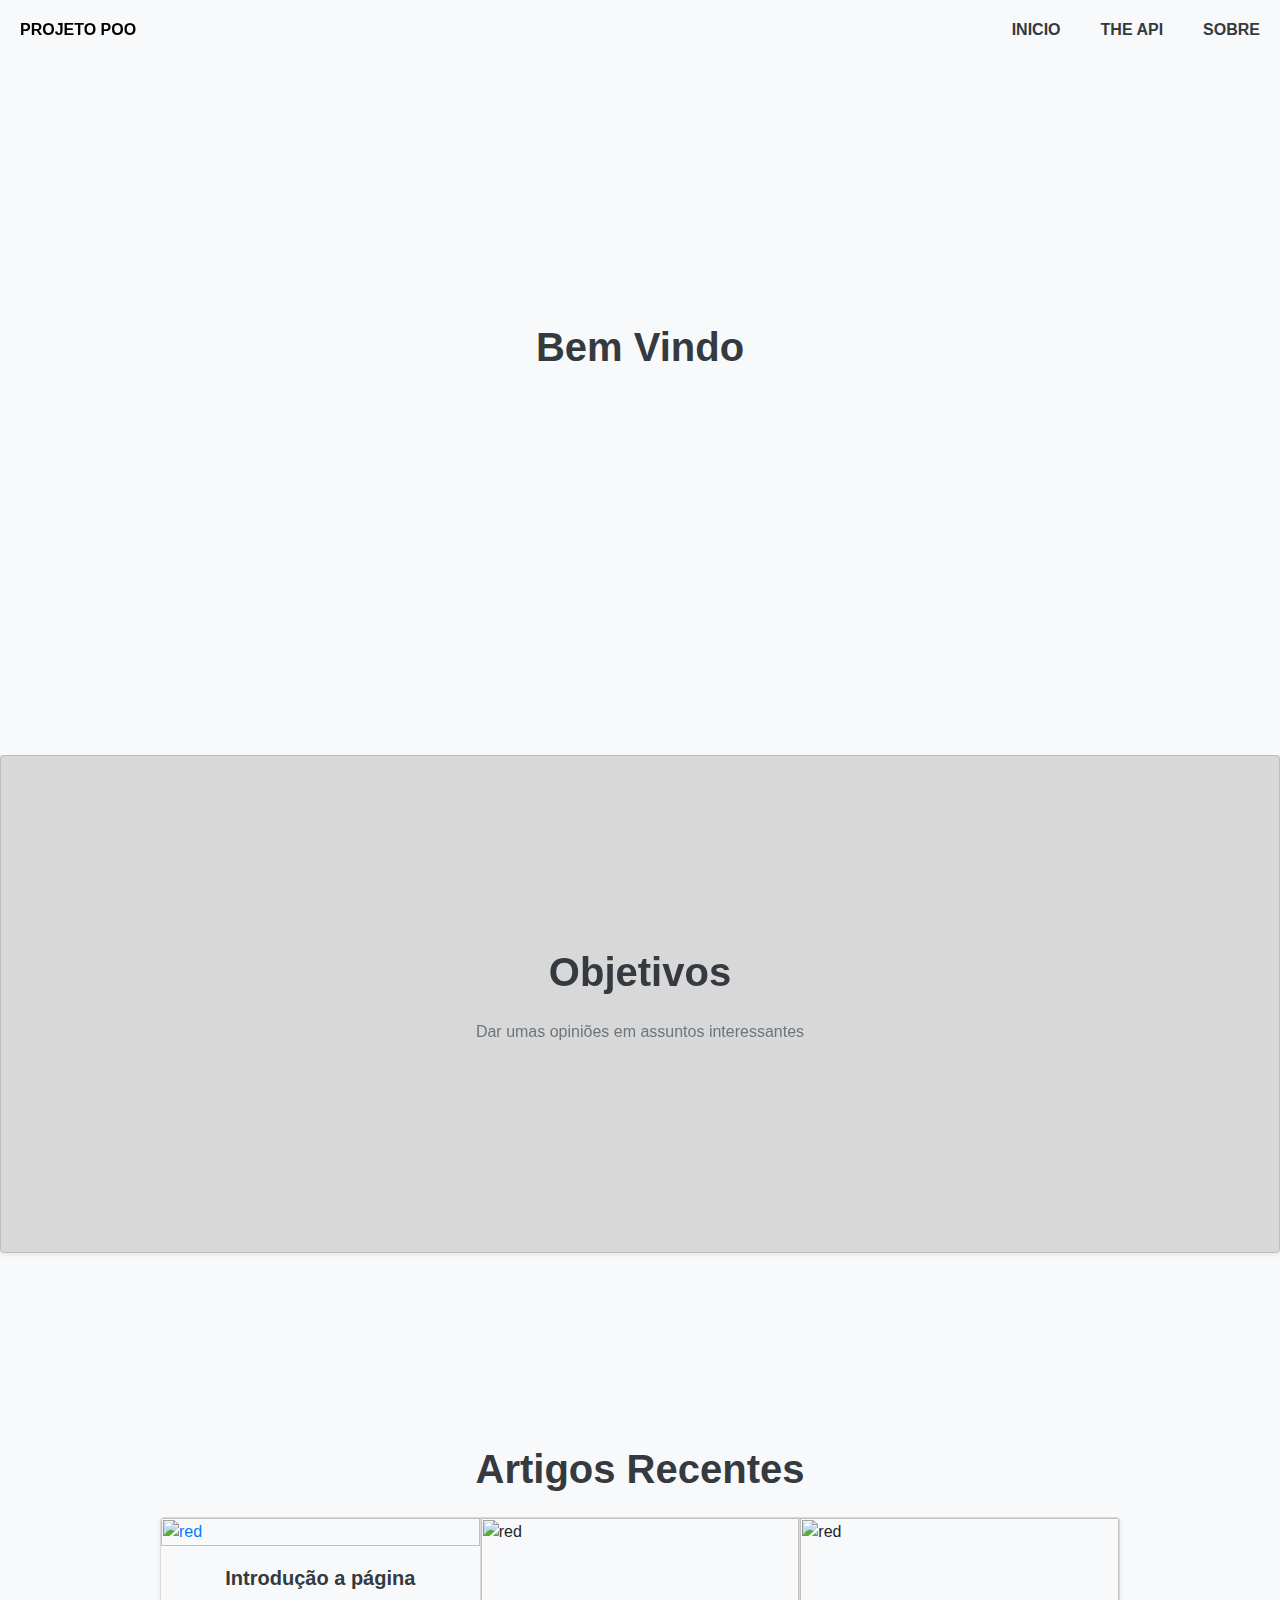
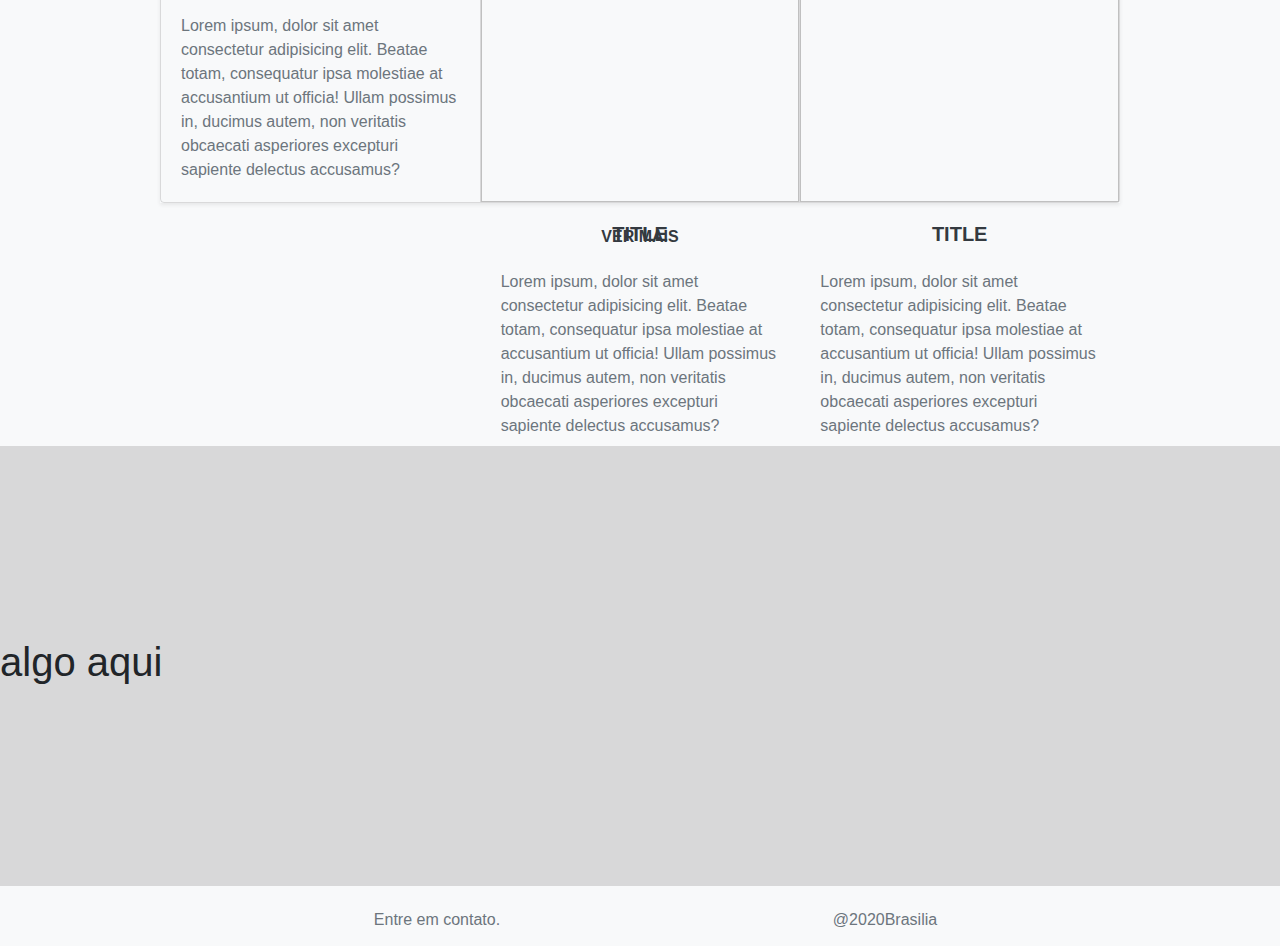
==== index.html @ 7eee4a60 "PAGINA" ====
<html>

<head>
    <link rel="stylesheet" href="https://stackpath.bootstrapcdn.com/bootstrap/4.5.2/css/bootstrap.min.css"
        integrity="sha384-JcKb8q3iqJ61gNV9KGb8thSsNjpSL0n8PARn9HuZOnIxN0hoP+VmmDGMN5t9UJ0Z" crossorigin="anonymous">
    <script src="https://code.jquery.com/jquery-3.5.1.slim.min.js"
        integrity="sha384-DfXdz2htPH0lsSSs5nCTpuj/zy4C+OGpamoFVy38MVBnE+IbbVYUew+OrCXaRkfj"
        crossorigin="anonymous"></script>
    <script src="https://cdn.jsdelivr.net/npm/popper.js@1.16.1/dist/umd/popper.min.js"
        integrity="sha384-9/reFTGAW83EW2RDu2S0VKaIzap3H66lZH81PoYlFhbGU+6BZp6G7niu735Sk7lN"
        crossorigin="anonymous"></script>
    <script src="https://stackpath.bootstrapcdn.com/bootstrap/4.5.2/js/bootstrap.min.js"
        integrity="sha384-B4gt1jrGC7Jh4AgTPSdUtOBvfO8shuf57BaghqFfPlYxofvL8/KUEfYiJOMMV+rV"
        crossorigin="anonymous"></script>
    <link rel="stylesheet" type="text/css" href="STYLESHEET.CSS">


    <meta charset="utf-8">
    <meta name="viewport" content="width=device-width, initial-scale=1, shrink-to-fit=no">


    <title>HOME</title>
    <nav>
        <nav>
            <ul class="container-nav">
                <li class=" right">
                    <h6 class="item-nav TEXT-UPPERCASE font-weight-bold"><a class=" text-dark"
                            href="about.html">Sobre</a></h6>
                </li>
                <li class=" right">
                    <h6 class="item-nav TEXT-UPPERCASE font-weight-bold"><a class=" text-dark"
                            href="articles.html">The API</a></h6>
                </li>
                <li class=" right">
                    <h6 class="item-nav TEXT-UPPERCASE font-weight-bold"><a class=" text-dark "
                            href="index.html">Inicio</a></h6>
                </li>

                <li class=" left">
                    <h6 class="item-nav TEXT-UPPERCASE font-weight-bold logo">Projeto POO</h6>
                </li>
            </ul>
        </nav>

</head>

<body class="bg-light">
    <div class="container-title">
        <h1 class="text-dark font-weight-bold m-auto text-center ">Bem Vindo</h1>
    </div>
    <div class="container-table-gray shadow-sm card">

        <h1 class="text-dark font-weight-bold m-auto text-center ">Objetivos</h1>
        <br>
        <p class="text-center text-secondary ">Dar umas opiniões em assuntos interessantes</p>

    </div>

    <article class="container-table">
        <h1 class="text-dark font-weight-bold m-auto text-center ">Artigos Recentes</h1>
        <br>
        <div class="card-group w-75 m-auto shadow-sm">
            <div class="card bg-transparent">
                <a href="intro.html"><img src="best.jfif" alt="red" class="card-img-top" /></a>
                <div class="card-body">
                    <a href="intro.html" class=" text-dark" >
                        <h5 class="card-title text-dark font-weight-bold m-auto text-center">Introdução a página</h5>
                    </a>
                    <br>
                    <p class="card-text text-secondary ">Lorem ipsum, dolor sit amet consectetur adipisicing elit. Beatae totam,
                        consequatur ipsa molestiae at accusantium ut officia! Ullam possimus in, ducimus autem, non
                        veritatis obcaecati asperiores excepturi sapiente delectus accusamus?</p>
                </div>
            </div>
            <div class="card bg-transparent">
                <img src="thats iligal.jpg " alt="red" class="card-img-top" />
                <div class="card-body">
                    <a href="intro.html" class=" text-dark" >
                        <h5 class="card-title text-dark font-weight-bold m-auto text-center">TITLE</h5>
                    </a>
                    <br>
                    <p class="card-text text-secondary ">Lorem ipsum, dolor sit amet consectetur adipisicing elit. Beatae totam,
                        consequatur ipsa molestiae at accusantium ut officia! Ullam possimus in, ducimus autem, non
                        veritatis obcaecati asperiores excepturi sapiente delectus accusamus?</p>
                </div>
            </div>
            <div class="card bg-transparent">
                <img src="awkwardness.jfif" alt="red" class="card-img-top" />
                <div class="card-body">
                    <a href="intro.html" class=" text-dark" >
                        <h5 class="card-title text-dark font-weight-bold m-auto text-center">TITLE</h5>
                    </a>
                    <br>
                    <p class="card-text text-secondary ">Lorem ipsum, dolor sit amet consectetur adipisicing elit. Beatae totam,
                        consequatur ipsa molestiae at accusantium ut officia! Ullam possimus in, ducimus autem, non
                        veritatis obcaecati asperiores excepturi sapiente delectus accusamus?</p>
                </div>
            </div>
        </div>
        <br>
        <h6 class="TEXT-UPPERCASE font-weight-bold w-auto text-center "><a class=" text-dark " href="articles.html">Ver
                mais</a></h6>

    </article>

    <div class="container-table-gray">
        <h1>algo aqui</h1>
    </div>
    <br>
    <footer>
        <table class="table-align ">
            <tr>
                <th>
                    <p class="font-weight-light text-center Text-Capitalized text-secondary"><a
                            class="text-secondary" href="about.html">Entre em contato.</a></p>
                </th>
                <th>
                    <p class="font-weight-light text-center Text-Capitalized text-secondary">
                        @2020Brasilia</p>
                </th>
            </tr>
        </table>

    </footer>
</body>

</html>
---- STYLESHEET.CSS ----
/*nav*/




.container-nav {
    list-style-type: none;
    margin: 0 0 0 0;
    padding: 0;
    overflow: hidden;
}

.item-nav {
    display: block;
    padding: 20px;
}

.left {
    float: left;
}

.right {
    float: right;
}
 
.item-nav:hover:not(.logo) {
    background-color: rgba(170, 170, 170, 0.384);
    border-radius: 10px;

}

.logo {
    color: black;
    text-decoration: none;
    position:fixed;
}


/*nav*/
p, h1, h2, h3, h4, h5, h6, li, a{
    font-family: Arial, Helvetica, sans-serif;
    text-decoration: none;
}

.container-title{
    padding-top: 20%;
    padding-bottom: 30%;
}

.container-table{
    padding-top: 15%;
    padding-bottom: 15%;
}
.container-table-gray {
    background: rgba(163, 163, 163, 0.384);
    padding-top: 15%;
    padding-bottom: 15%;

}


.table-align {
    position: static;
    width: 70%;
    margin: auto auto auto auto;
}

.thumbnail {
    max-width: 50%;
    max-height: 50%;
    margin: auto auto auto auto;
    border-radius: 5px;
}
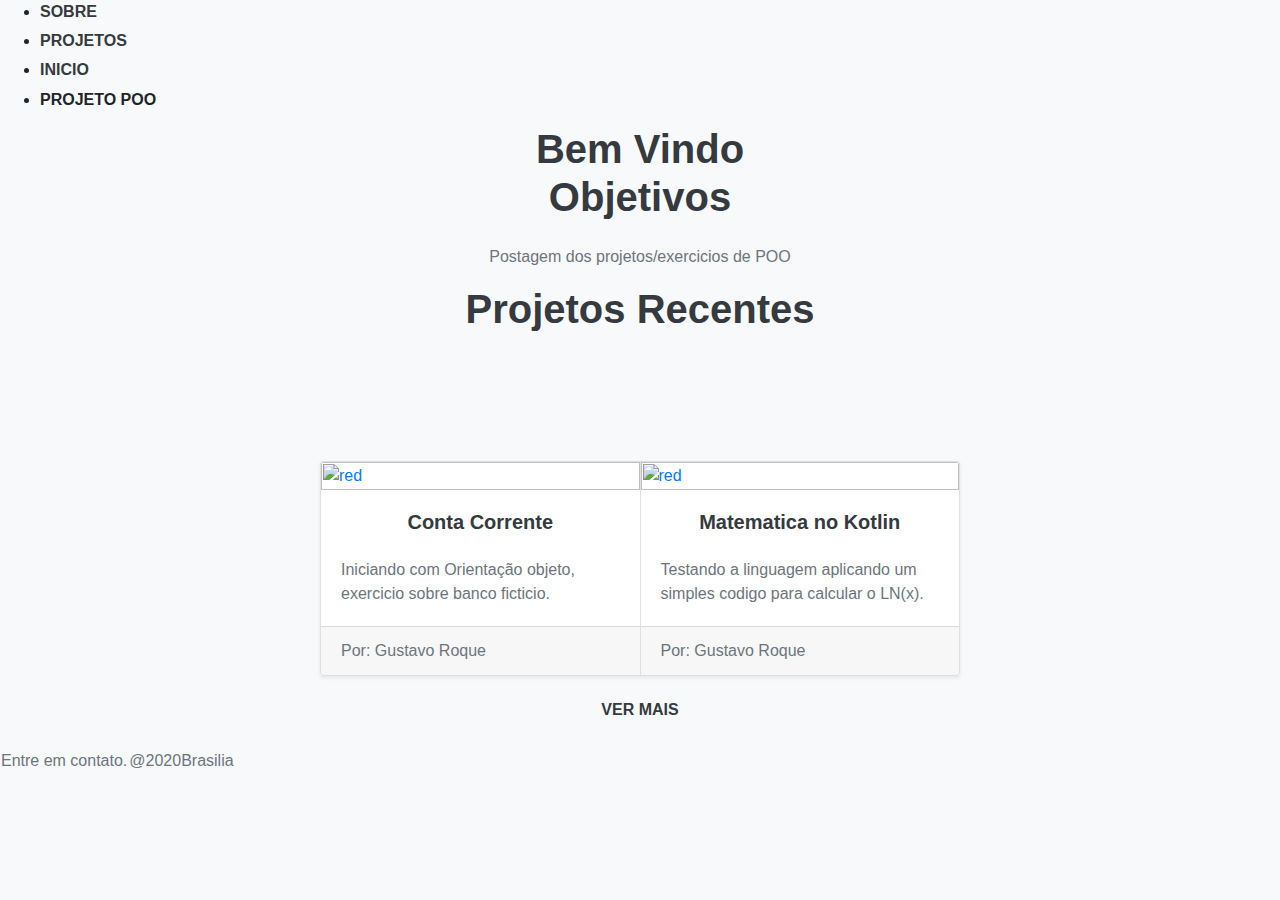
==== commit c920ac1f: "index" ====
--- a/index.html
+++ b/index.html
@@ -1,6 +1,7 @@
 <html>
 
 <head>
+
     <link rel="stylesheet" href="https://stackpath.bootstrapcdn.com/bootstrap/4.5.2/css/bootstrap.min.css"
         integrity="sha384-JcKb8q3iqJ61gNV9KGb8thSsNjpSL0n8PARn9HuZOnIxN0hoP+VmmDGMN5t9UJ0Z" crossorigin="anonymous">
     <script src="https://code.jquery.com/jquery-3.5.1.slim.min.js"
@@ -12,24 +13,24 @@
     <script src="https://stackpath.bootstrapcdn.com/bootstrap/4.5.2/js/bootstrap.min.js"
         integrity="sha384-B4gt1jrGC7Jh4AgTPSdUtOBvfO8shuf57BaghqFfPlYxofvL8/KUEfYiJOMMV+rV"
         crossorigin="anonymous"></script>
-    <link rel="stylesheet" type="text/css" href="STYLESHEET.CSS">
+    <link rel="stylesheet" type="text/css" href="../PAGINA_API1/CSS/STYLESHEET.CSS">
 
 
     <meta charset="utf-8">
     <meta name="viewport" content="width=device-width, initial-scale=1, shrink-to-fit=no">
+    
 
-
-    <title>HOME</title>
+    <title>Inicio</title>
     <nav>
         <nav>
             <ul class="container-nav">
                 <li class=" right">
                     <h6 class="item-nav TEXT-UPPERCASE font-weight-bold"><a class=" text-dark"
-                            href="about.html">Sobre</a></h6>
+                            href="HTML/about.html">Sobre</a></h6>
                 </li>
                 <li class=" right">
                     <h6 class="item-nav TEXT-UPPERCASE font-weight-bold"><a class=" text-dark"
-                            href="articles.html">The API</a></h6>
+                            href="HTML/projects.html">Projetos</a></h6>
                 </li>
                 <li class=" right">
                     <h6 class="item-nav TEXT-UPPERCASE font-weight-bold"><a class=" text-dark "
@@ -48,71 +49,60 @@
     <div class="container-title">
         <h1 class="text-dark font-weight-bold m-auto text-center ">Bem Vindo</h1>
     </div>
-    <div class="container-table-gray shadow-sm card">
+    <div class="container-table-gray ">
 
         <h1 class="text-dark font-weight-bold m-auto text-center ">Objetivos</h1>
         <br>
-        <p class="text-center text-secondary ">Dar umas opiniões em assuntos interessantes</p>
+        <p class="text-center text-secondary ">Postagem dos projetos/exercicios de POO</p>
 
     </div>
 
     <article class="container-table">
-        <h1 class="text-dark font-weight-bold m-auto text-center ">Artigos Recentes</h1>
-        <br>
-        <div class="card-group w-75 m-auto shadow-sm">
-            <div class="card bg-transparent">
-                <a href="intro.html"><img src="best.jfif" alt="red" class="card-img-top" /></a>
+        
+        <h1 style="padding-bottom: 10%" class="text-dark font-weight-bold m-auto text-center ">Projetos Recentes</h1>
+        
+        <div class="card-group w-50 m-auto shadow-sm">
+            <div class="card card-color">
+                <a href="intro.html"><img src="https://lh3.googleusercontent.com/proxy/ItcBg116SlPkR9xfja-hWVwvd1MWSrh2d7usWG_EyATGcWioUu6BUqAQkgacU9sPGsBigCPB9Ux8pA0orITcu2JZf-t9IqyoeeN--iW5Wgr1" alt="red" class="card-img-top" /></a>
                 <div class="card-body">
-                    <a href="intro.html" class=" text-dark" >
-                        <h5 class="card-title text-dark font-weight-bold m-auto text-center">Introdução a página</h5>
+                    <a href="HTML/PROJECTS/CC.html" class=" text-dark" >
+                        <h5 class="card-title text-dark font-weight-bold m-auto text-center">Conta Corrente</h5>
                     </a>
                     <br>
-                    <p class="card-text text-secondary ">Lorem ipsum, dolor sit amet consectetur adipisicing elit. Beatae totam,
-                        consequatur ipsa molestiae at accusantium ut officia! Ullam possimus in, ducimus autem, non
-                        veritatis obcaecati asperiores excepturi sapiente delectus accusamus?</p>
+                    <p class="card-text text-secondary ">Iniciando com Orientação objeto, exercicio sobre banco ficticio.</p>
+                </div>
+                <div class="card-footer">
+                    <p class="card-text text-secondary ">Por: Gustavo Roque</p>
                 </div>
             </div>
-            <div class="card bg-transparent">
-                <img src="thats iligal.jpg " alt="red" class="card-img-top" />
+            <div class="card card-color card-color">
+                <a href="intro.html"><img src="https://encrypted-tbn0.gstatic.com/images?q=tbn%3AANd9GcRL4GqIBVpCJddvX_hrGihp-g4-YWNWNkyO0w&usqp=CAU" alt="red" class="card-img-top" /></a>
                 <div class="card-body">
-                    <a href="intro.html" class=" text-dark" >
-                        <h5 class="card-title text-dark font-weight-bold m-auto text-center">TITLE</h5>
+                    <a href="HTML/PROJECTS/LNX.html" class=" text-dark" >
+                        <h5 class="card-title text-dark font-weight-bold m-auto text-center">Matematica no Kotlin</h5>
                     </a>
                     <br>
-                    <p class="card-text text-secondary ">Lorem ipsum, dolor sit amet consectetur adipisicing elit. Beatae totam,
-                        consequatur ipsa molestiae at accusantium ut officia! Ullam possimus in, ducimus autem, non
-                        veritatis obcaecati asperiores excepturi sapiente delectus accusamus?</p>
+                    <p class="card-text text-secondary ">Testando a linguagem aplicando um simples codigo para calcular o LN(x).</p>
                 </div>
-            </div>
-            <div class="card bg-transparent">
-                <img src="awkwardness.jfif" alt="red" class="card-img-top" />
-                <div class="card-body">
-                    <a href="intro.html" class=" text-dark" >
-                        <h5 class="card-title text-dark font-weight-bold m-auto text-center">TITLE</h5>
-                    </a>
-                    <br>
-                    <p class="card-text text-secondary ">Lorem ipsum, dolor sit amet consectetur adipisicing elit. Beatae totam,
-                        consequatur ipsa molestiae at accusantium ut officia! Ullam possimus in, ducimus autem, non
-                        veritatis obcaecati asperiores excepturi sapiente delectus accusamus?</p>
+                <div class="card-footer">
+                    <p class="card-text text-secondary ">Por: Gustavo Roque</p>
                 </div>
             </div>
         </div>
         <br>
-        <h6 class="TEXT-UPPERCASE font-weight-bold w-auto text-center "><a class=" text-dark " href="articles.html">Ver
+        <h6 class="TEXT-UPPERCASE font-weight-bold w-auto text-center "><a class=" text-dark " href="HTML/projects.html">Ver
                 mais</a></h6>
 
     </article>
 
-    <div class="container-table-gray">
-        <h1>algo aqui</h1>
-    </div>
+   
     <br>
-    <footer>
+    <footer> 
         <table class="table-align ">
             <tr>
                 <th>
                     <p class="font-weight-light text-center Text-Capitalized text-secondary"><a
-                            class="text-secondary" href="about.html">Entre em contato.</a></p>
+                            class="text-secondary" href="HTML/about.html">Entre em contato.</a></p>
                 </th>
                 <th>
                     <p class="font-weight-light text-center Text-Capitalized text-secondary">
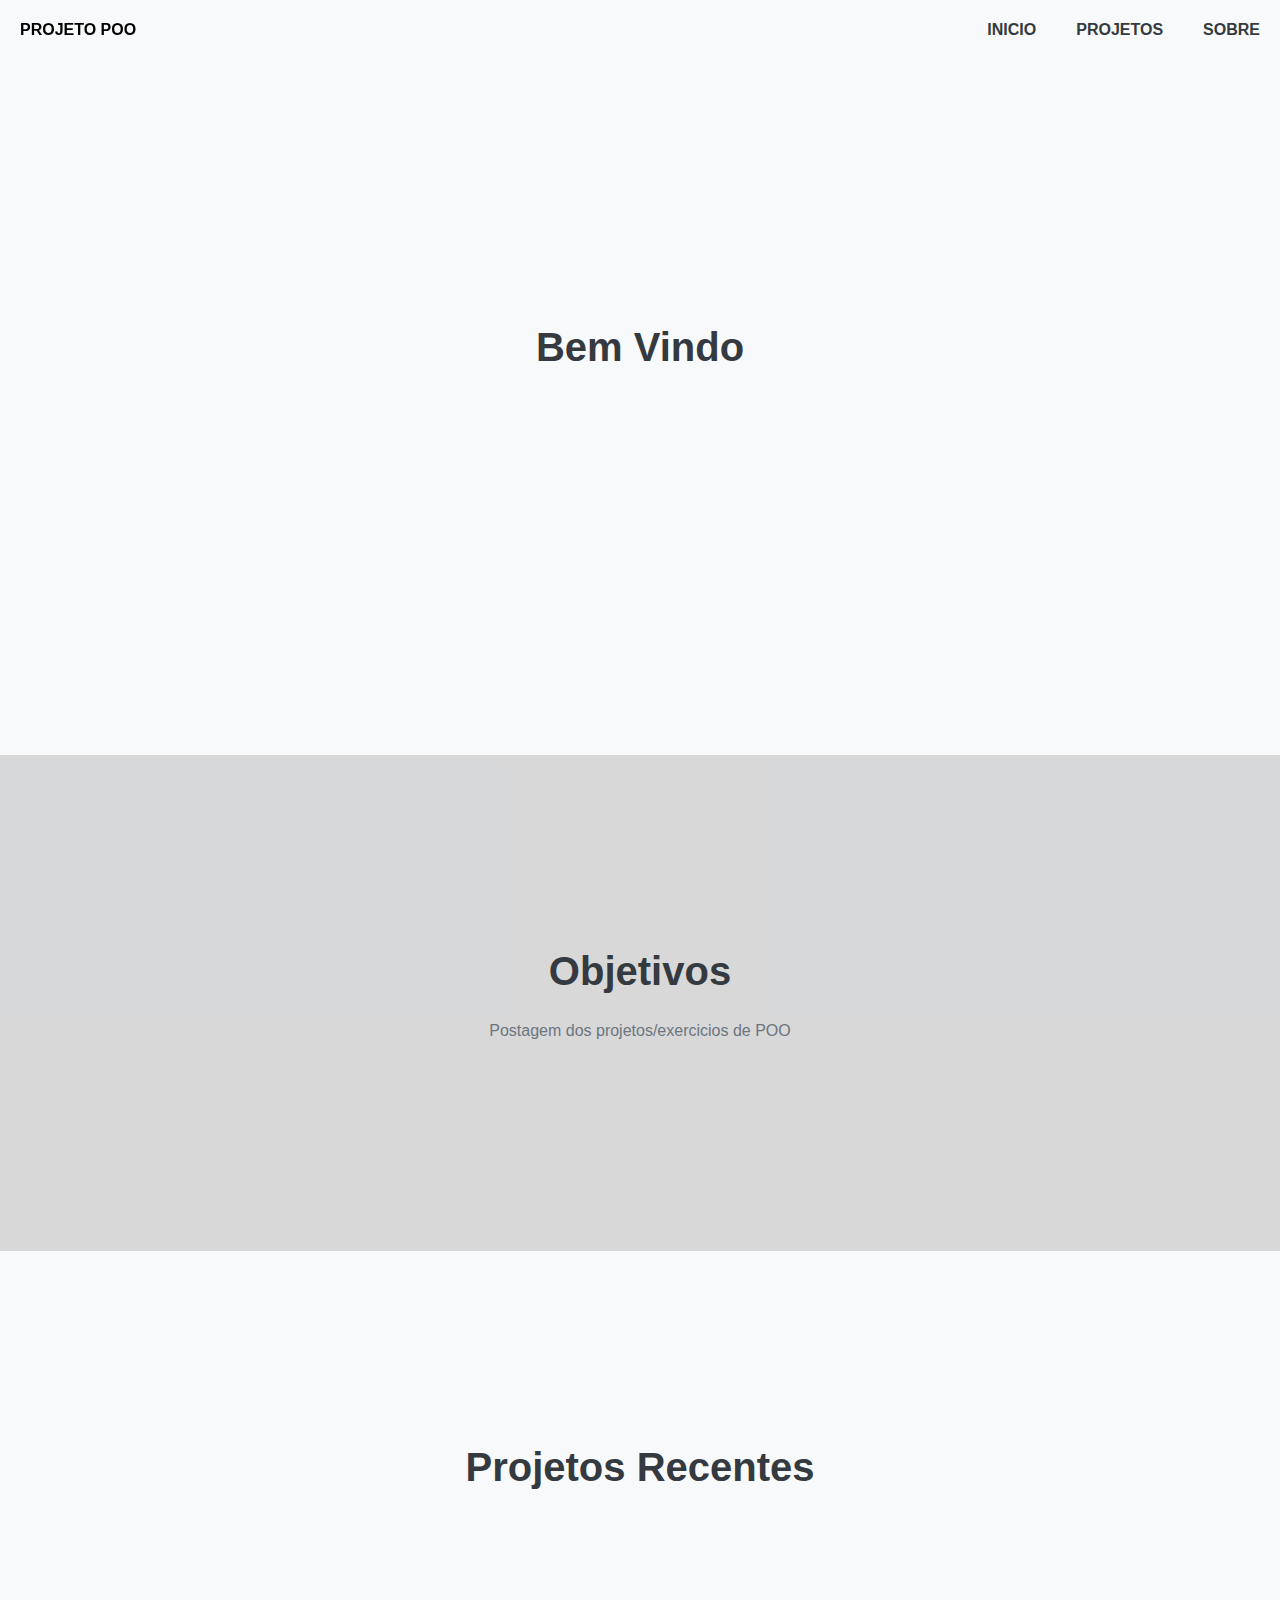
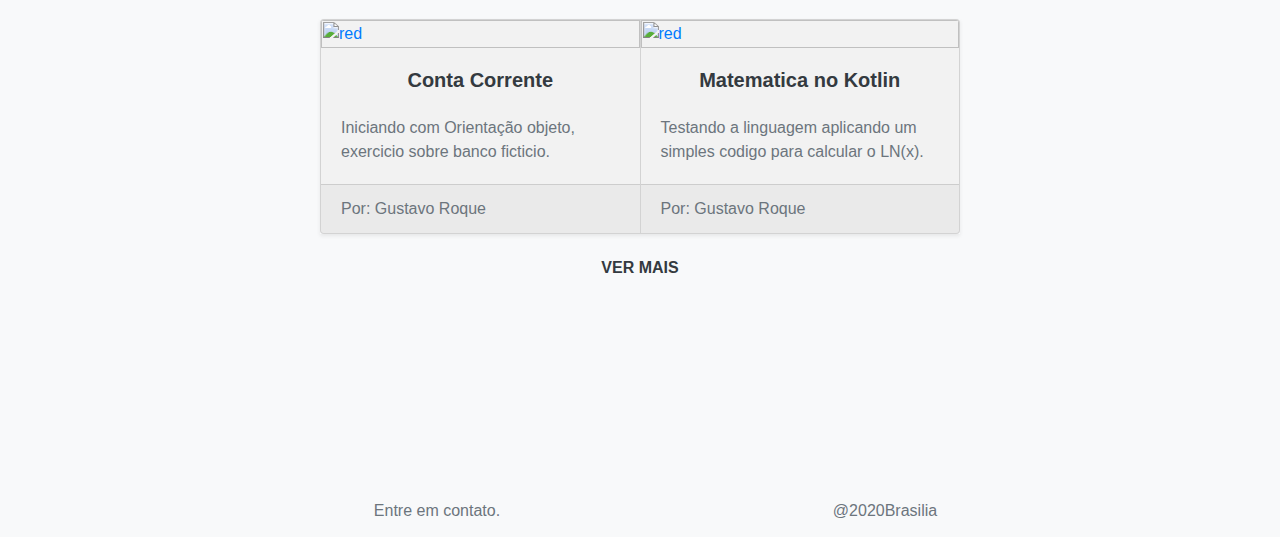
==== commit b2eb5857: "Correção de erro css" ====
--- a/index.html
+++ b/index.html
@@ -13,7 +13,7 @@
     <script src="https://stackpath.bootstrapcdn.com/bootstrap/4.5.2/js/bootstrap.min.js"
         integrity="sha384-B4gt1jrGC7Jh4AgTPSdUtOBvfO8shuf57BaghqFfPlYxofvL8/KUEfYiJOMMV+rV"
         crossorigin="anonymous"></script>
-    <link rel="stylesheet" type="text/css" href="../PAGINA_API1/CSS/STYLESHEET.CSS">
+    <link rel="stylesheet" type="text/css" href="CSS/STYLESHEET.CSS">
 
 
     <meta charset="utf-8">
@@ -63,7 +63,7 @@
         
         <div class="card-group w-50 m-auto shadow-sm">
             <div class="card card-color">
-                <a href="intro.html"><img src="https://lh3.googleusercontent.com/proxy/ItcBg116SlPkR9xfja-hWVwvd1MWSrh2d7usWG_EyATGcWioUu6BUqAQkgacU9sPGsBigCPB9Ux8pA0orITcu2JZf-t9IqyoeeN--iW5Wgr1" alt="red" class="card-img-top" /></a>
+                <a href="HTML/PROJECTS/CC.html"><img src="https://lh3.googleusercontent.com/proxy/ItcBg116SlPkR9xfja-hWVwvd1MWSrh2d7usWG_EyATGcWioUu6BUqAQkgacU9sPGsBigCPB9Ux8pA0orITcu2JZf-t9IqyoeeN--iW5Wgr1" alt="red" class="card-img-top" /></a>
                 <div class="card-body">
                     <a href="HTML/PROJECTS/CC.html" class=" text-dark" >
                         <h5 class="card-title text-dark font-weight-bold m-auto text-center">Conta Corrente</h5>
@@ -76,7 +76,7 @@
                 </div>
             </div>
             <div class="card card-color card-color">
-                <a href="intro.html"><img src="https://encrypted-tbn0.gstatic.com/images?q=tbn%3AANd9GcRL4GqIBVpCJddvX_hrGihp-g4-YWNWNkyO0w&usqp=CAU" alt="red" class="card-img-top" /></a>
+                <a href="HTML/PROJECTS/LNX.html"><img src="https://encrypted-tbn0.gstatic.com/images?q=tbn%3AANd9GcRL4GqIBVpCJddvX_hrGihp-g4-YWNWNkyO0w&usqp=CAU" alt="red" class="card-img-top" /></a>
                 <div class="card-body">
                     <a href="HTML/PROJECTS/LNX.html" class=" text-dark" >
                         <h5 class="card-title text-dark font-weight-bold m-auto text-center">Matematica no Kotlin</h5>
@@ -114,4 +114,4 @@
     </footer>
 </body>
 
-</html>+</html>
--- a/CSS/STYLESHEET.CSS
+++ b/CSS/STYLESHEET.CSS
@@ -0,0 +1,72 @@
+/*nav*/
+.container-nav {
+    list-style-type: none;
+    margin: 0 0 0 0;
+    padding: 0;
+    overflow: hidden;
+}
+
+.item-nav {
+    display: block;
+    padding: 20px;
+}
+
+.left {
+    float: left;
+}
+
+.right {
+    float: right;
+}
+ 
+.item-nav:hover:not(.logo) {
+    background-color: rgba(170, 170, 170, 0.384);
+    border-radius: 10px;
+
+}
+
+.logo {
+    color: black;
+    text-decoration: none;
+    position:fixed;
+}
+
+
+/*nav*/
+p, h1, h2, h3, h4, h5, h6, li, a{
+    font-family: Arial, Helvetica, sans-serif;
+    text-decoration: none;
+}
+
+.container-title{
+    padding-top: 20%;
+    padding-bottom: 30%;
+}
+
+.container-table{
+    padding-top: 15%;
+    padding-bottom: 15%;
+}
+.container-table-gray {
+    background: rgba(163, 163, 163, 0.384);
+    padding-top: 15%;
+    padding-bottom: 15%;
+
+}
+.card-color{
+    background-color: #f2f2f2;
+}
+
+.table-align {
+    position: static;
+    width: 70%;
+    margin: auto auto auto auto;
+}
+
+.thumbnail {
+    max-width: 50%;
+    max-height: 50%;
+    margin: auto auto auto auto;
+    border-radius: 5px;
+}
+
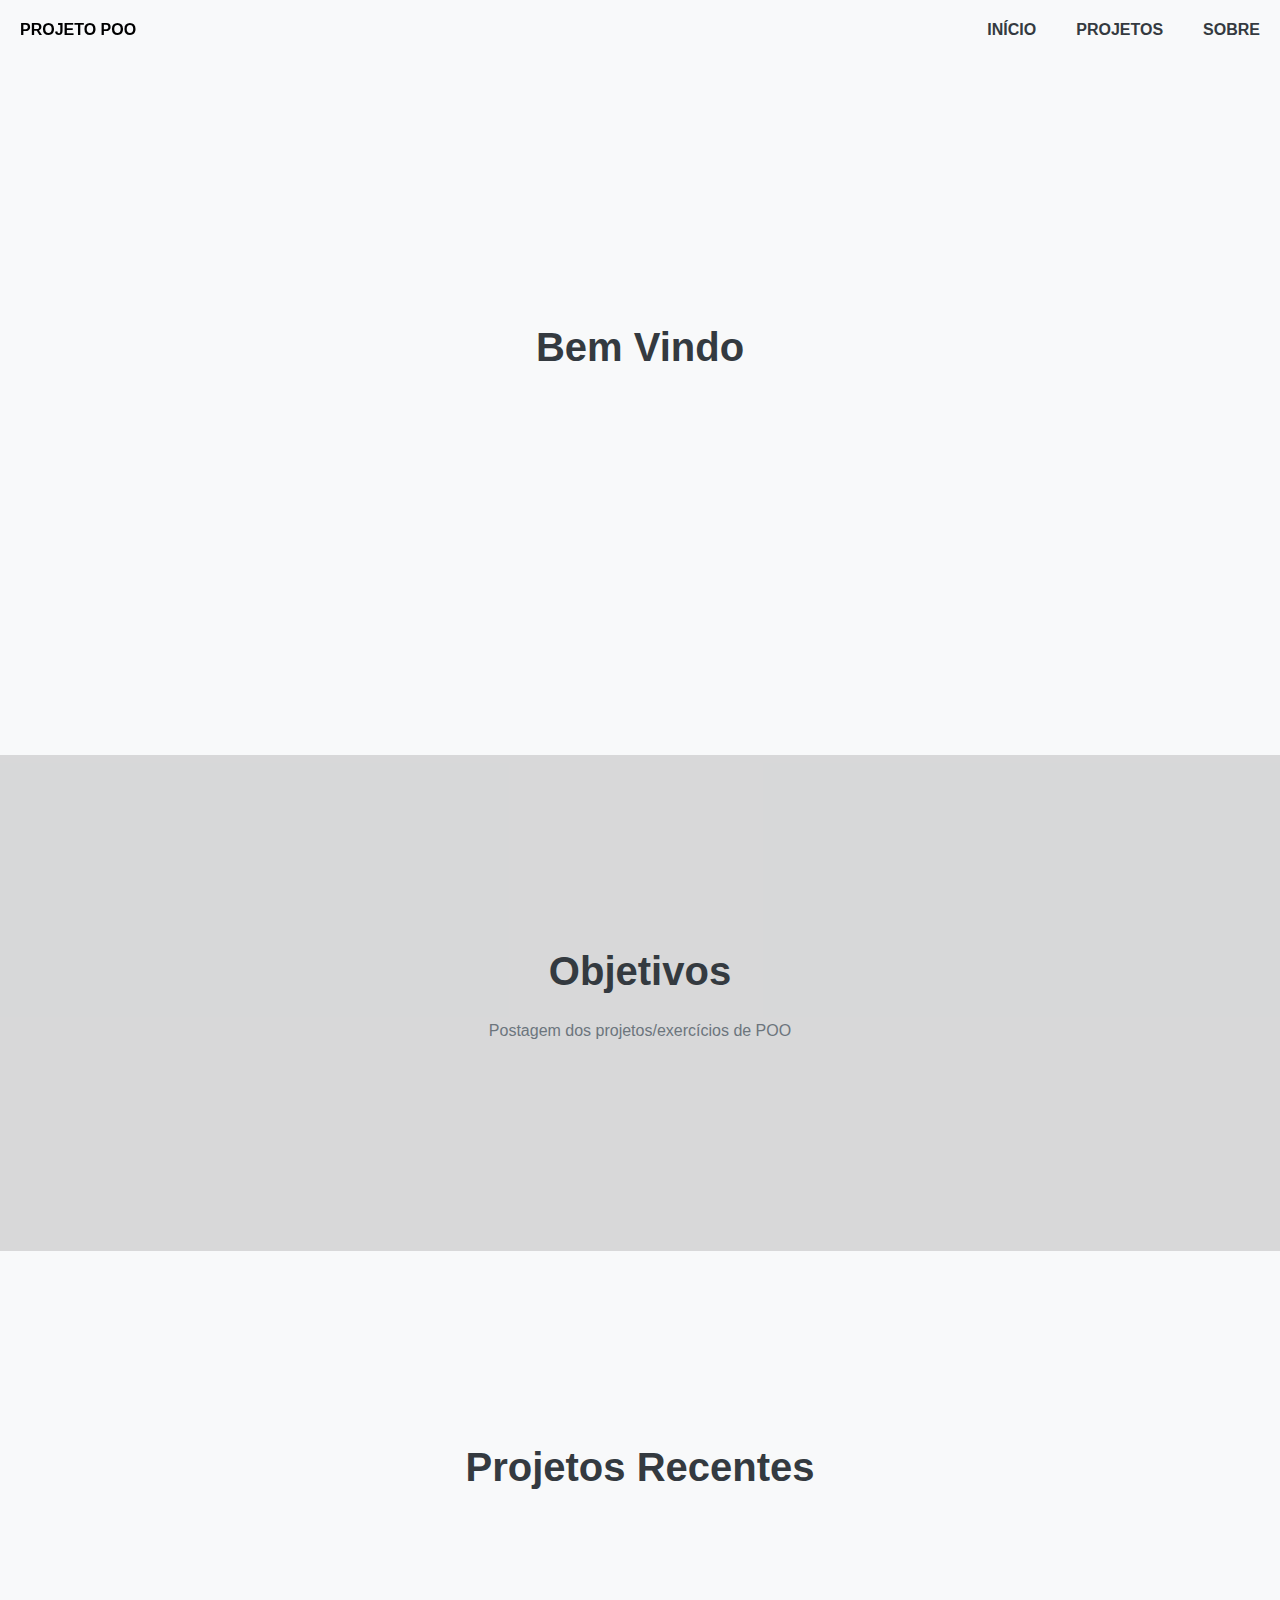
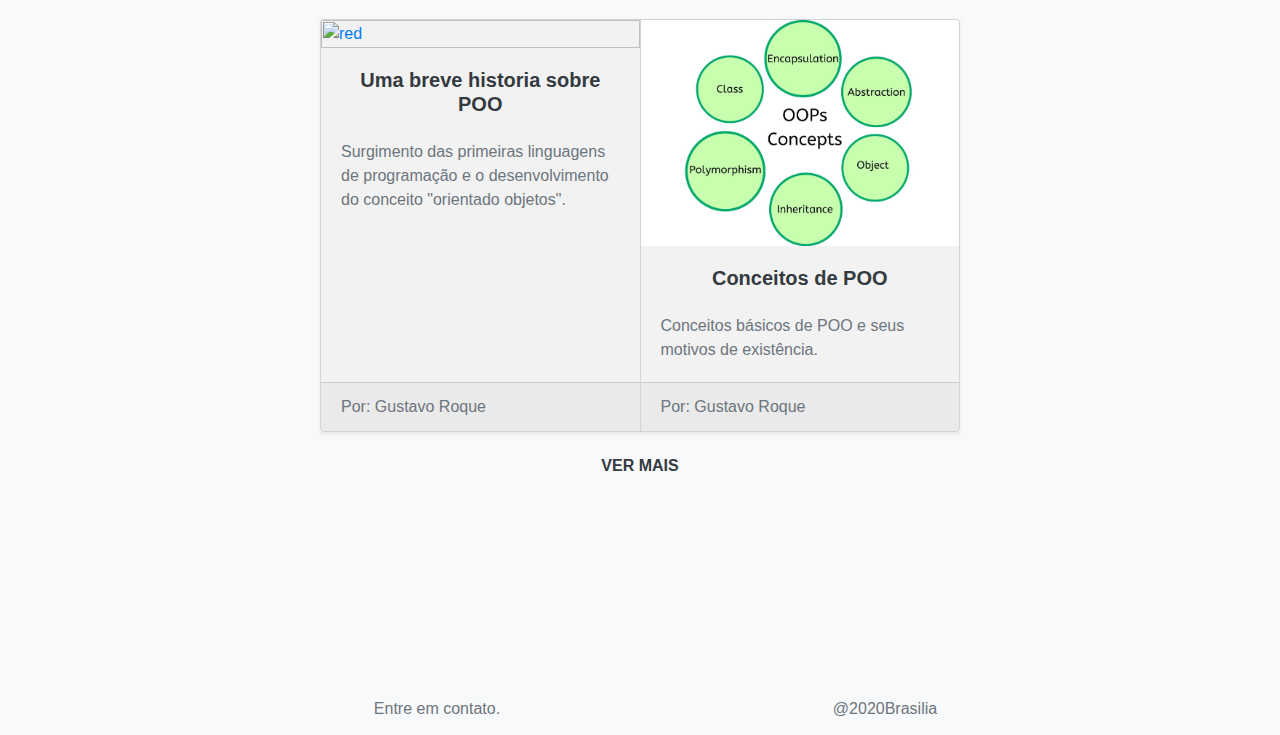
==== commit e6e0f720: "correções ortograficas e algumas alterações minimas" ====
--- a/index.html
+++ b/index.html
@@ -18,9 +18,9 @@
 
     <meta charset="utf-8">
     <meta name="viewport" content="width=device-width, initial-scale=1, shrink-to-fit=no">
-    
 
-    <title>Inicio</title>
+
+    <title>Início</title>
     <nav>
         <nav>
             <ul class="container-nav">
@@ -34,7 +34,7 @@
                 </li>
                 <li class=" right">
                     <h6 class="item-nav TEXT-UPPERCASE font-weight-bold"><a class=" text-dark "
-                            href="index.html">Inicio</a></h6>
+                            href="index.html">Início</a></h6>
                 </li>
 
                 <li class=" left">
@@ -53,36 +53,41 @@
 
         <h1 class="text-dark font-weight-bold m-auto text-center ">Objetivos</h1>
         <br>
-        <p class="text-center text-secondary ">Postagem dos projetos/exercicios de POO</p>
+        <p class="text-center text-secondary ">Postagem dos projetos/exercícios de POO</p>
 
     </div>
 
     <article class="container-table">
-        
+
         <h1 style="padding-bottom: 10%" class="text-dark font-weight-bold m-auto text-center ">Projetos Recentes</h1>
-        
+
         <div class="card-group w-50 m-auto shadow-sm">
             <div class="card card-color">
-                <a href="HTML/PROJECTS/CC.html"><img src="https://lh3.googleusercontent.com/proxy/ItcBg116SlPkR9xfja-hWVwvd1MWSrh2d7usWG_EyATGcWioUu6BUqAQkgacU9sPGsBigCPB9Ux8pA0orITcu2JZf-t9IqyoeeN--iW5Wgr1" alt="red" class="card-img-top" /></a>
+                <a href="HTML/PROJECTS/HIST-POO.html"><img
+                        src="https://miro.medium.com/max/1600/1*vEvlni4rI85zGY9BroS0RA.png" alt="red"
+                        class="card-img-top" /></a>
                 <div class="card-body">
-                    <a href="HTML/PROJECTS/CC.html" class=" text-dark" >
-                        <h5 class="card-title text-dark font-weight-bold m-auto text-center">Conta Corrente</h5>
+                    <a href="HTML/PROJECTS/HIST-POO.html" class=" text-dark">
+                        <h5 class="card-title text-dark font-weight-bold m-auto text-center">Uma breve historia sobre
+                            POO</h5>
                     </a>
                     <br>
-                    <p class="card-text text-secondary ">Iniciando com Orientação objeto, exercicio sobre banco ficticio.</p>
+                    <p class="card-text text-secondary ">Surgimento das primeiras linguagens de programação e o
+                        desenvolvimento do conceito "orientado objetos".</p>
                 </div>
                 <div class="card-footer">
                     <p class="card-text text-secondary ">Por: Gustavo Roque</p>
                 </div>
             </div>
             <div class="card card-color card-color">
-                <a href="HTML/PROJECTS/LNX.html"><img src="https://encrypted-tbn0.gstatic.com/images?q=tbn%3AANd9GcRL4GqIBVpCJddvX_hrGihp-g4-YWNWNkyO0w&usqp=CAU" alt="red" class="card-img-top" /></a>
+                <a href="HTML/PROJECTS/CONCEITOS.html"><img src="../IMAGES/oop.jpeg" alt="red"
+                        class="card-img-top" /></a>
                 <div class="card-body">
-                    <a href="HTML/PROJECTS/LNX.html" class=" text-dark" >
-                        <h5 class="card-title text-dark font-weight-bold m-auto text-center">Matematica no Kotlin</h5>
+                    <a href="HTML/PROJECTS/CONCEITOS.html" class=" text-dark">
+                        <h5 class="card-title text-dark font-weight-bold m-auto text-center">Conceitos de POO</h5>
                     </a>
                     <br>
-                    <p class="card-text text-secondary ">Testando a linguagem aplicando um simples codigo para calcular o LN(x).</p>
+                    <p class="card-text text-secondary ">Conceitos básicos de POO e seus motivos de existência.</p>
                 </div>
                 <div class="card-footer">
                     <p class="card-text text-secondary ">Por: Gustavo Roque</p>
@@ -90,19 +95,19 @@
             </div>
         </div>
         <br>
-        <h6 class="TEXT-UPPERCASE font-weight-bold w-auto text-center "><a class=" text-dark " href="HTML/projects.html">Ver
+        <h6 class="TEXT-UPPERCASE font-weight-bold w-auto text-center "><a class=" text-dark "
+                href="HTML/projects.html">Ver
                 mais</a></h6>
-
     </article>
 
-   
+
     <br>
-    <footer> 
+    <footer>
         <table class="table-align ">
             <tr>
                 <th>
-                    <p class="font-weight-light text-center Text-Capitalized text-secondary"><a
-                            class="text-secondary" href="HTML/about.html">Entre em contato.</a></p>
+                    <p class="font-weight-light text-center Text-Capitalized text-secondary"><a class="text-secondary"
+                            href="HTML/about.html">Entre em contato.</a></p>
                 </th>
                 <th>
                     <p class="font-weight-light text-center Text-Capitalized text-secondary">
@@ -114,4 +119,4 @@
     </footer>
 </body>
 
-</html>
+</html>--- a/CSS/STYLESHEET.CSS
+++ b/CSS/STYLESHEET.CSS
@@ -4,6 +4,11 @@
     margin: 0 0 0 0;
     padding: 0;
     overflow: hidden;
+}
+
+.first-letter::first-letter{
+    font-size: 200%;
+
 }
 
 .item-nav {
@@ -24,7 +29,10 @@
     border-radius: 10px;
 
 }
-
+.pad{
+    padding-top: 10%;
+    padding-bottom: 10%;
+}
 .logo {
     color: black;
     text-decoration: none;
@@ -46,6 +54,7 @@
 .container-table{
     padding-top: 15%;
     padding-bottom: 15%;
+    margin: auto;
 }
 .container-table-gray {
     background: rgba(163, 163, 163, 0.384);
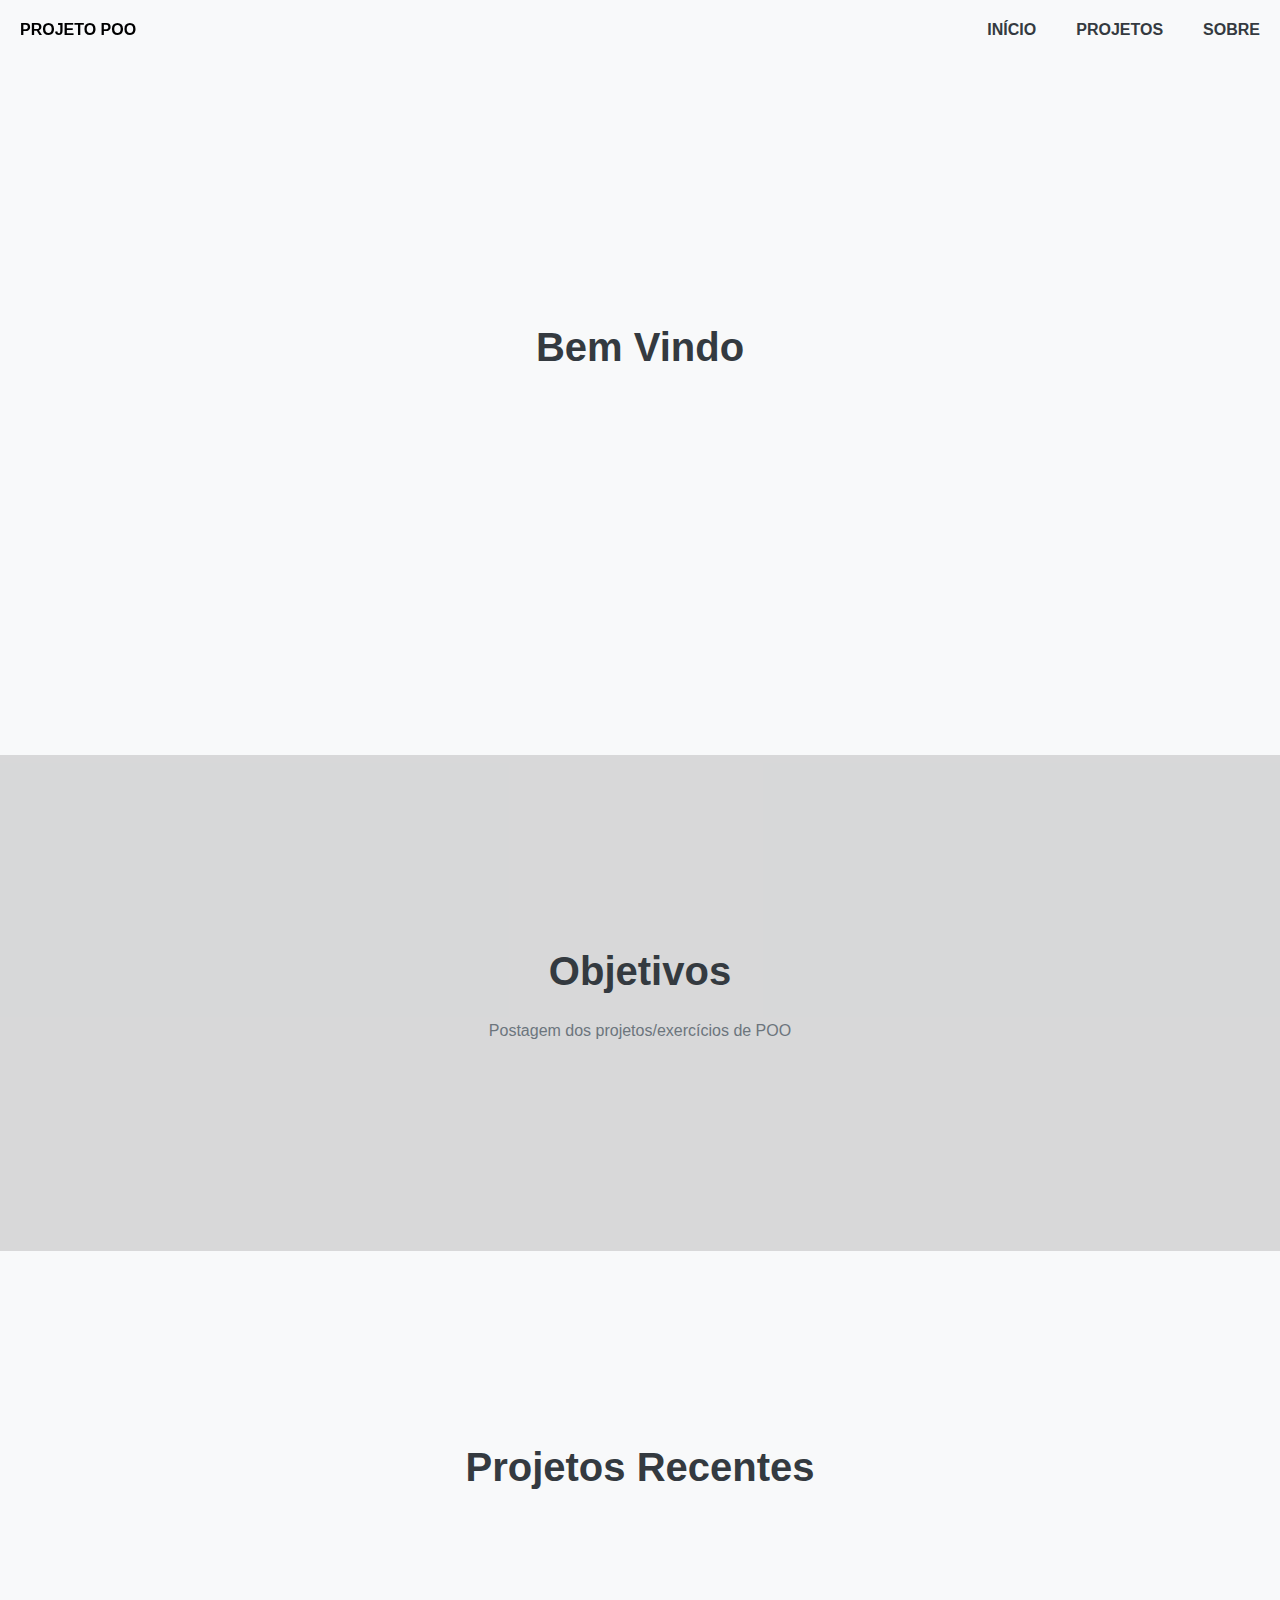
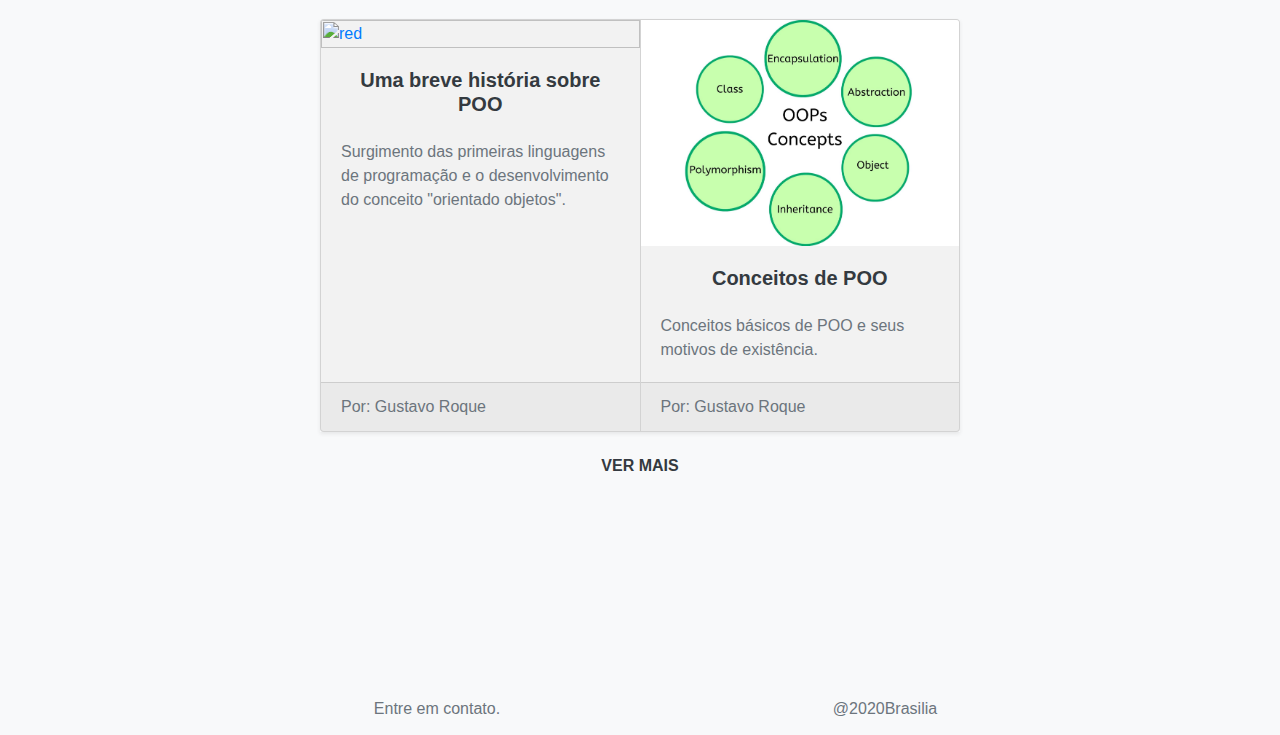
==== commit e5cce2bf: "correções ortograficas" ====
--- a/index.html
+++ b/index.html
@@ -68,7 +68,7 @@
                         class="card-img-top" /></a>
                 <div class="card-body">
                     <a href="HTML/PROJECTS/HIST-POO.html" class=" text-dark">
-                        <h5 class="card-title text-dark font-weight-bold m-auto text-center">Uma breve historia sobre
+                        <h5 class="card-title text-dark font-weight-bold m-auto text-center">Uma breve história sobre
                             POO</h5>
                     </a>
                     <br>
